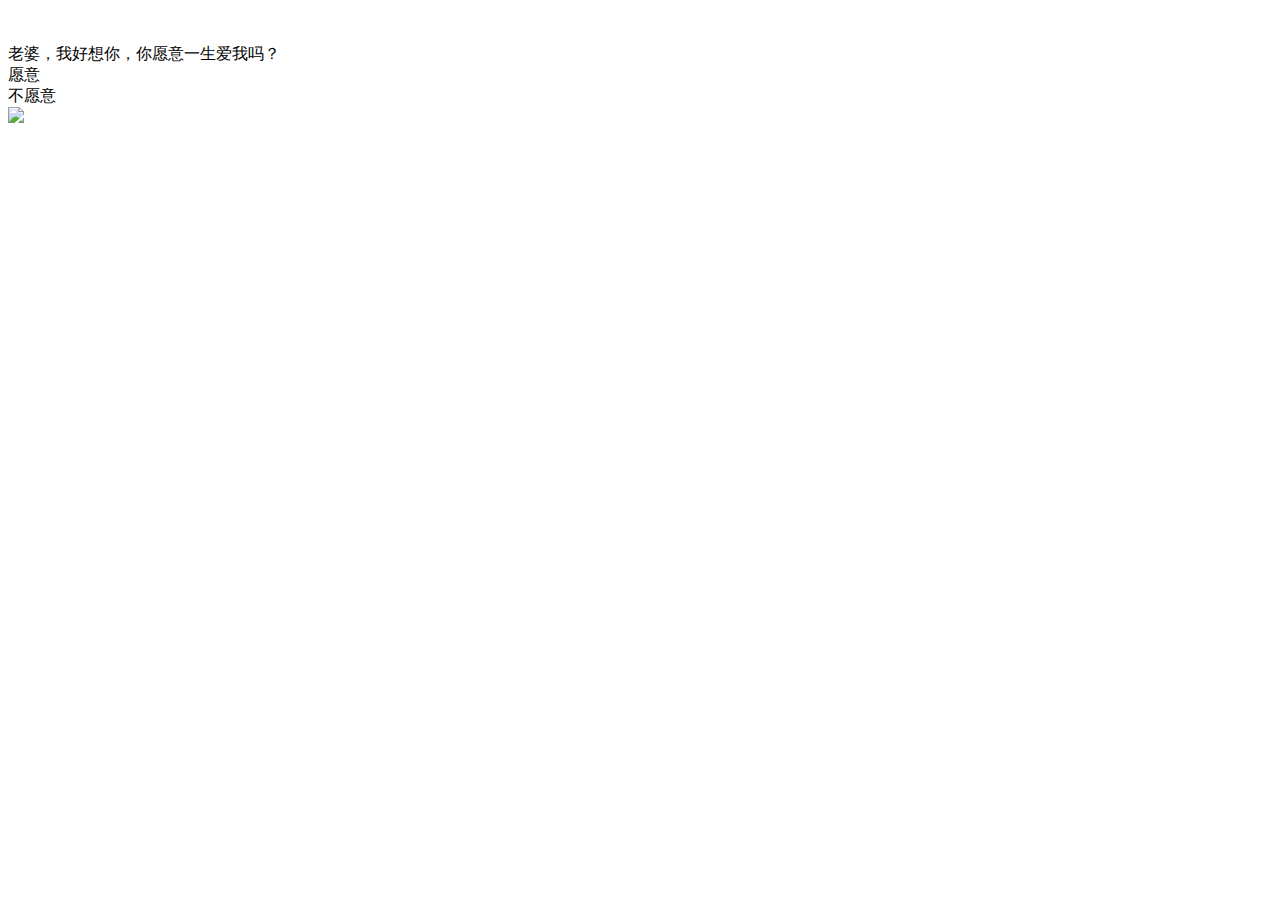
==== index.html @ 61f5b6a7 "Create index.html" ====
<!DOCTYPE html>
<html lang="en">
<head>
<meta charset="UTF-8">
<meta content="width=device-width,initial-scale=1.0,maximum-scale=1.0,user-scalable=no" name="viewport">
<title>老婆爱你哟！</title>
<meta name="keywords" content="老婆爱你哟！" />
<meta name="description" content="老婆爱你哟！" /> 
<meta name="author" content="老婆爱你哟！" />
<meta name="copyright" content="老婆爱你哟！" />
</head>
<link rel="stylesheet" type="text/css" href="css/index.css">
<script src="js/jquery.min.js" type="text/javascript"></script>
<script src="js/jquery.fireworks.js" type="text/javascript"></script>

<script type="text/javascript">
$(function() {
	$('#yes').click(function(event) {
		modal('我就知道你一定会愿意的。开森(^_^)', function() {
			$('.page_one').addClass('hide');
			$('.page_two').removeClass('hide');
			 typeWrite();
			fireworks();
			
		});
	});
	$('#no').click(function(event) {
		modal('明人不说暗话！', A);
	});
});

function A() {
	modal('其实我...', B);
}

function B() {
	modal('我知道你在等这一天的表白', C);
}

function C() {
	modal('嘿嘿 请您不要拒绝我', D);
}

function D() {
	modal('拒绝我，不存在的', E);
}

function E() {
	modal('这辈子都不可能让你离开我', F);
}

function F() {
	modal('因为我就是那个黏黏你的人', G);
}

function G() {
	modal('我会一直爱你', H);
}

function H() {
	modal('真的，一直爱你', I);
}

function I() {
	modal('520快乐，爱你 么么哒！', J)
}

function J() {
	modal('行，相隔那么远我那么的想你！', function() {
        typeWrite();
		fireworks();
	});
}

function fireworks() {
	$('.page_one').addClass('hide');
	$('.page_two').removeClass('hide');
	$('.page_two').fireworks({ 
	  sound: false, 
	  opacity: 0.3, 
	  width: '100%', 
	  height: '100%' 
	});	
}

function modal(content, callback) {
	var tpl = '<div class="container">'+
							'<div class="mask"></div>'+
							'<div class="modal">'+
								'<p>'+ content +'</p>'+
								'<button type="button" id="confirm" class="confirm">确定</button>'+
							'</div>'+
						'</div>';
	$('body').append(tpl);
	$(document).on('click', '.confirm', function() {
		$('.container').remove();
		callback();
	});
}

var myWords = '有人说，人的一生会遇到2920万人，而两个人相爱的概率只有0.000049。在这茫茫人海中，两个人能相遇就值得感激，能相爱更是一种难得。所以，我很庆幸上天让我遇见了你。老婆大人，爱你哦 么么哒 你的阿富富！';
var x = 0;
var speed = 150;
var current = 0;
function typeWrite(){
	$('.type_words').html(myWords.substring(0, x++)+'_');
	var timer = setTimeout("typeWrite()", speed);
	if (x == myWords.length) {
		x = myWords.length;
		clearTimeout(timer)
	}
}

</script>
<body>

<div class="share_img"><img src="picture/a8b.png" alt=""></div>

<div class="page_one">
	<div class="content">
		<div class="text_wrapper">
			<img src="picture/a8.png" alt="">
			<div class="text">
				老婆，我好想你，你愿意一生爱我吗？
            </div>            
		</div>
	</div>
	<div class="btn-groups">
		<div class="heart-btn">
			<div id="yes" class="btn btn-a"><span>愿意</span></div>
		</div>
		<div id="no" class="btn btn-b"><span>不愿意</span></div>
    </div>
    <div>
            <img src="./picture/wife.jpg" class="usme"/>
     </div>
</div>
<div class="page_two hide">
	<div class="type_words"></div>
</div>

</body>
</html>
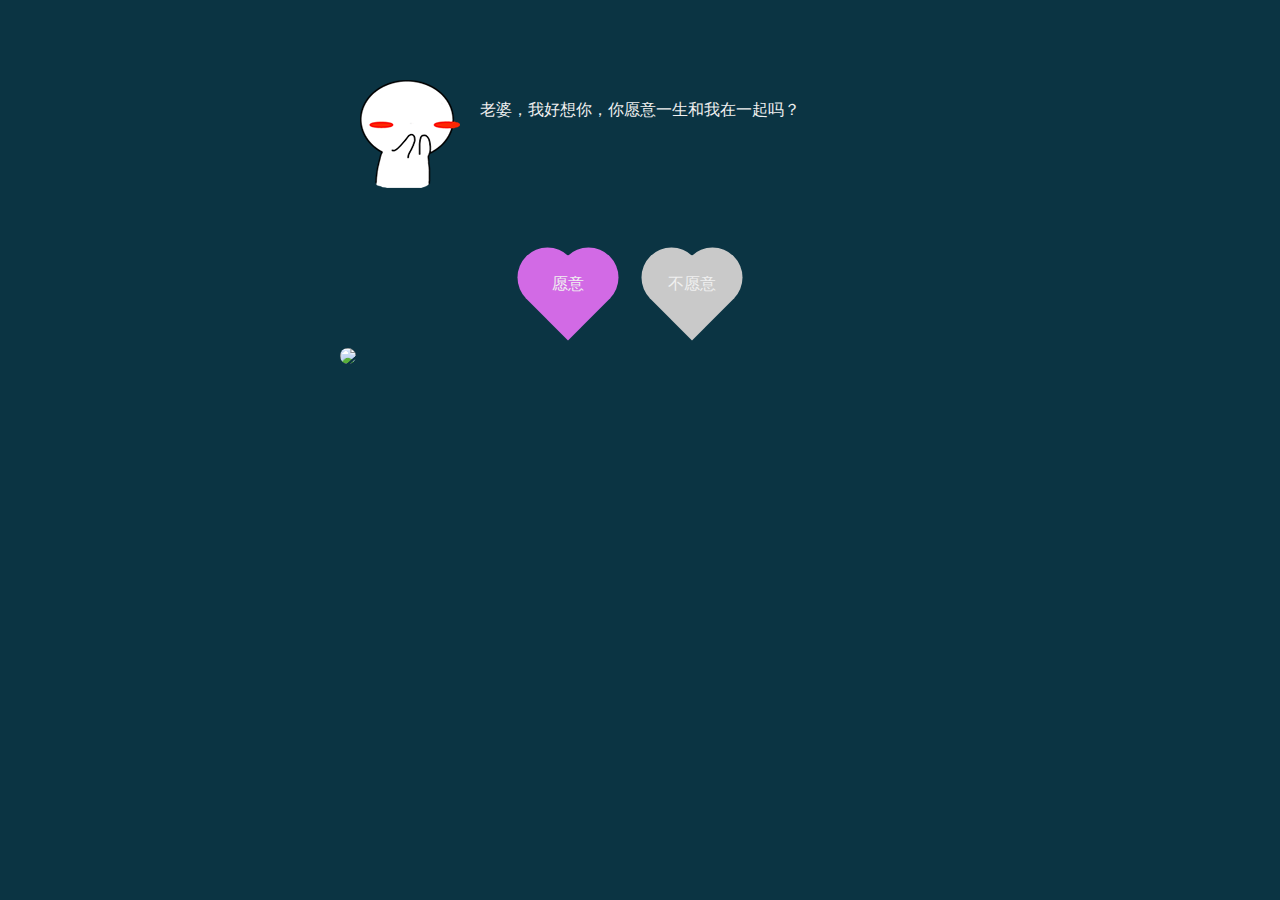
==== commit 9307e0ba: "Update index.html" ====
--- a/index.html
+++ b/index.html
@@ -98,7 +98,7 @@
 	});
 }
 
-var myWords = '有人说，人的一生会遇到2920万人，而两个人相爱的概率只有0.000049。在这茫茫人海中，两个人能相遇就值得感激，能相爱更是一种难得。所以，我很庆幸上天让我遇见了你。老婆大人，爱你哦 么么哒 你的阿富富！';
+var myWords = '有人说，人的一生会遇到2920万人，而两个人相爱的概率只有0.000049。在这茫茫人海中，两个人能相遇就值得感激，能相爱更是一种难得。所以，我很庆幸上天让我遇见了你。爱你的小平平！';
 var x = 0;
 var speed = 150;
 var current = 0;
@@ -121,7 +121,7 @@
 		<div class="text_wrapper">
 			<img src="picture/a8.png" alt="">
 			<div class="text">
-				老婆，我好想你，你愿意一生爱我吗？
+				老婆，我好想你，你愿意一生和我在一起吗？
             </div>            
 		</div>
 	</div>
--- a/css/index.css
+++ b/css/index.css
@@ -0,0 +1,43 @@
+*{ -webkit-tap-highlight-color:rgba(0,0,0,0); -webkit-box-sizing: border-box; box-sizing: border-box; font-family: 'Microsoft Yahei';}
+html{ width: 100%; height: 100%; }
+body{ max-width: 600px; margin: 0 auto; background: #0b3443; color: #f0f0f0;}
+.share_img{ width: 0; height: 0; overflow: hidden; opacity: 0; }
+.content{ padding: 80px 20px;}
+.text_wrapper{ display: -webkit-box; display: flex; }
+.text_wrapper .text{ padding-top: 20px; padding-left: 20px; }
+.hide{ display: none !important; }
+p{ margin: 0; }
+.btn-groups{ padding-right: 20px; text-align: center; }
+.heart-btn{ display: inline-block; animation: breath 0.8s linear 0s infinite both; -webkit-animation: breath 0.8s linear 0s infinite both; }
+.btn{ position: relative; display: inline-block; width: 60px; height: 60px; margin: 0 30px; transform: rotate(45deg); -webkit-transform: rotate(45deg);}
+.btn span{ display: block; width: 100%; height: 100%; line-height: 60px; margin-top: -10px; margin-left: -10px; text-align: center; transform: rotate(-45deg); -webkit-transform: rotate(-45deg); }
+.btn-a{ background: #d26ae5; }
+.btn-b{ background: #c9c9c9; }
+.btn-a:before{ content: ''; position: absolute; display: block; width: 30px; height: 60px; background: #d26ae5; left: -29px; top: 0; border-top-left-radius: 60px; border-bottom-left-radius: 60px; }
+.btn-a:after{ content: ''; position: absolute; display: block; width: 60px; height: 30px; background: #d26ae5; left: 0; top: -29px; border-top-left-radius: 60px; border-top-right-radius: 60px;}
+.btn-b:before{ content: ''; position: absolute; display: block; width: 30px; height: 60px; background: #c9c9c9; left: -29px; top: 0; border-top-left-radius: 60px; border-bottom-left-radius: 60px; }
+.btn-b:after{ content: ''; position: absolute; display: block; width: 60px; height: 30px; background: #c9c9c9; left: 0; top: -29px; border-top-left-radius: 60px; border-top-right-radius: 60px;}
+.container{  }
+.container .mask{ position: absolute; top: 0; left: 0; right: 0; bottom: 0; background: rgba(0,0,0,0.3); }
+.container .modal{ width: 80%; height: 160px; position: absolute; top: 50%; left: 50%; padding: 20px 15px; border-radius: 5px; transform: translate(-50%, -70%); -webkit-transform: translate(-50%��-70%); background: #f3f3f3;}
+.container .modal p{ margin-top: 20px; margin-bottom: 20px; font-size: 16px; color: #353535; text-align: center;}
+.confirm{ display: block; width: 120px; height: 40px; margin: 0 auto; border: none; font-size: 16px; border-radius: 5px; color: #ffffff; background: #f45cae; }
+.type_words{ padding: 12px 20px;color:#ffffff; }
+.usme{width:100%;border-radius: 50%;margin-top: 20px;}
+@keyframes breath {
+	0% {
+		transform: scale3d(1,1,1);
+		-webkit-transform: scale3d(1,1,1);
+		transform-origin: 50% 50%;
+	}
+	50%{
+		transform: scale3d(1.02,1.02,1.02);
+		-webkit-transform: scale3d(1.02,1.02,1.02);
+		transform-origin: 50% 50%;
+	}
+	100%{
+		transform: scale3d(1,1,1);
+		-webkit-transform: scale3d(1,1,1);
+		transform-origin: 50% 50%;
+	}
+}
